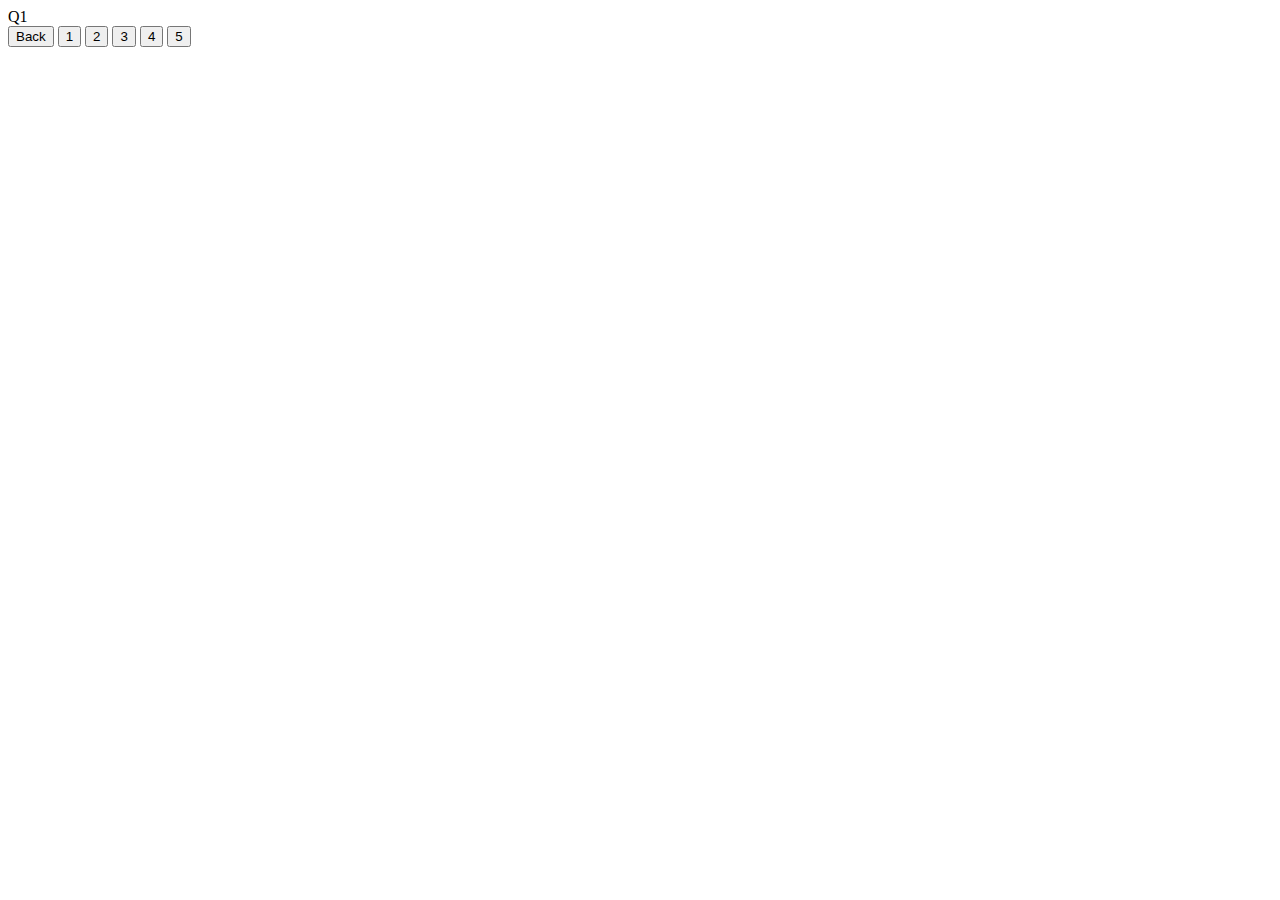
==== ethicstester.html @ a555864f "first" ====
<html>
<head>
	<script src="ethicstester.js"></script> 
</head>
<body onload="init();">
<div id="curQ">Pioo</div>
 <button onclick="myFunction();">Back</button> 
 <button onclick="submitAnswer(1);">1</button> 
 <button onclick="submitAnswer(2);">2</button> 
 <button onclick="submitAnswer(3);">3</button> 
 <button onclick="submitAnswer(4);">4</button> 
 <button onclick="submitAnswer(5);">5</button>
 </br>
<div id="quizResults"></div>
</body>
</html>
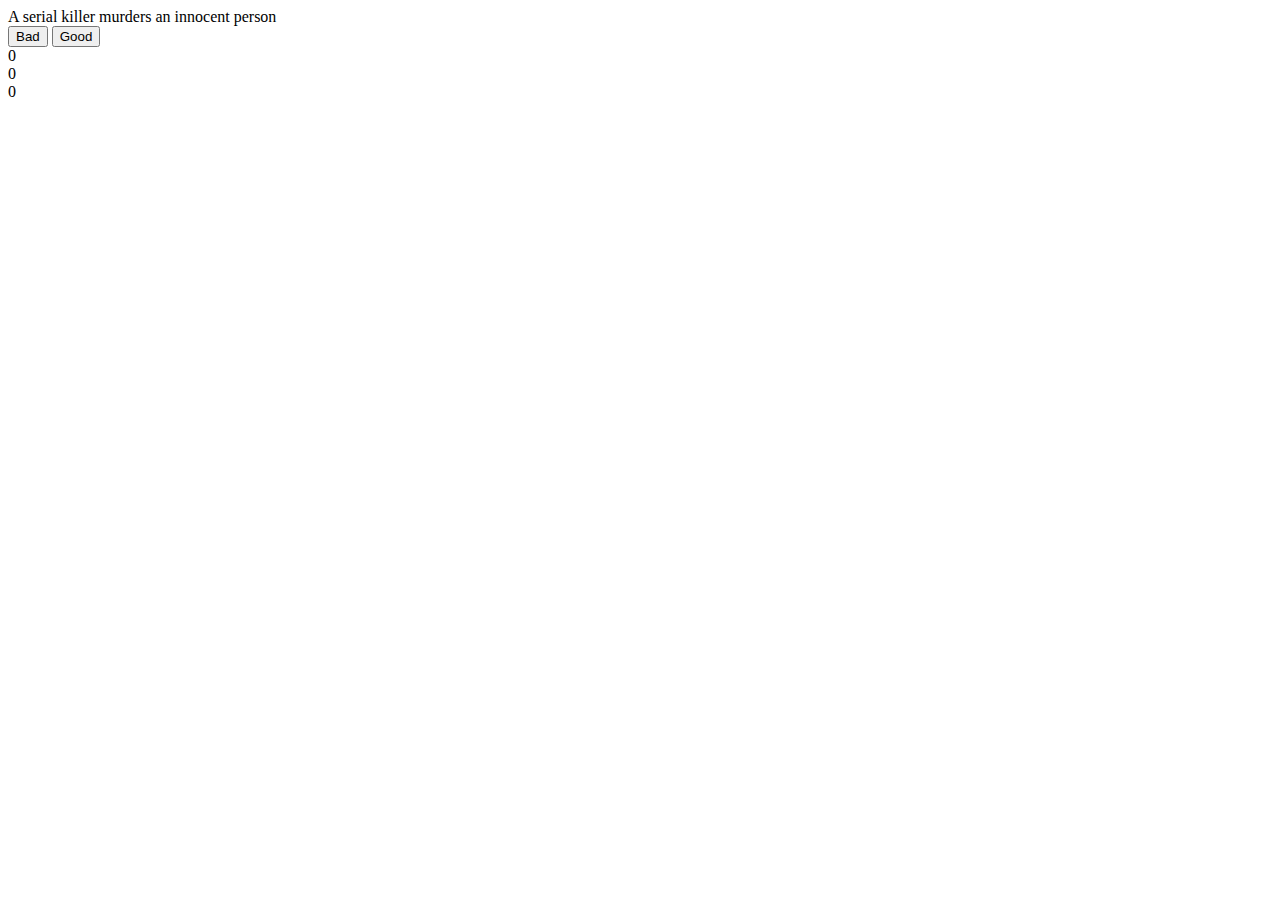
==== commit a01abf43: "Implemented scoring" ====
--- a/ethicstester.html
+++ b/ethicstester.html
@@ -4,13 +4,13 @@
 </head>
 <body onload="init();">
 <div id="curQ">Pioo</div>
- <button onclick="myFunction();">Back</button> 
- <button onclick="submitAnswer(1);">1</button> 
- <button onclick="submitAnswer(2);">2</button> 
- <button onclick="submitAnswer(3);">3</button> 
- <button onclick="submitAnswer(4);">4</button> 
- <button onclick="submitAnswer(5);">5</button>
+ <!-- <button onclick="myFunction();">Back</button> -->
+ <button onclick="submitAnswer(0);">Bad</button> 
+ <button onclick="submitAnswer(1);">Good</button>
  </br>
 <div id="quizResults"></div>
+<div id="ethic_vir_total">0</div>
+<div id="ethic_deo_total">0</div>
+<div id="ethic_con_total">0</div>
 </body>
 </html>
